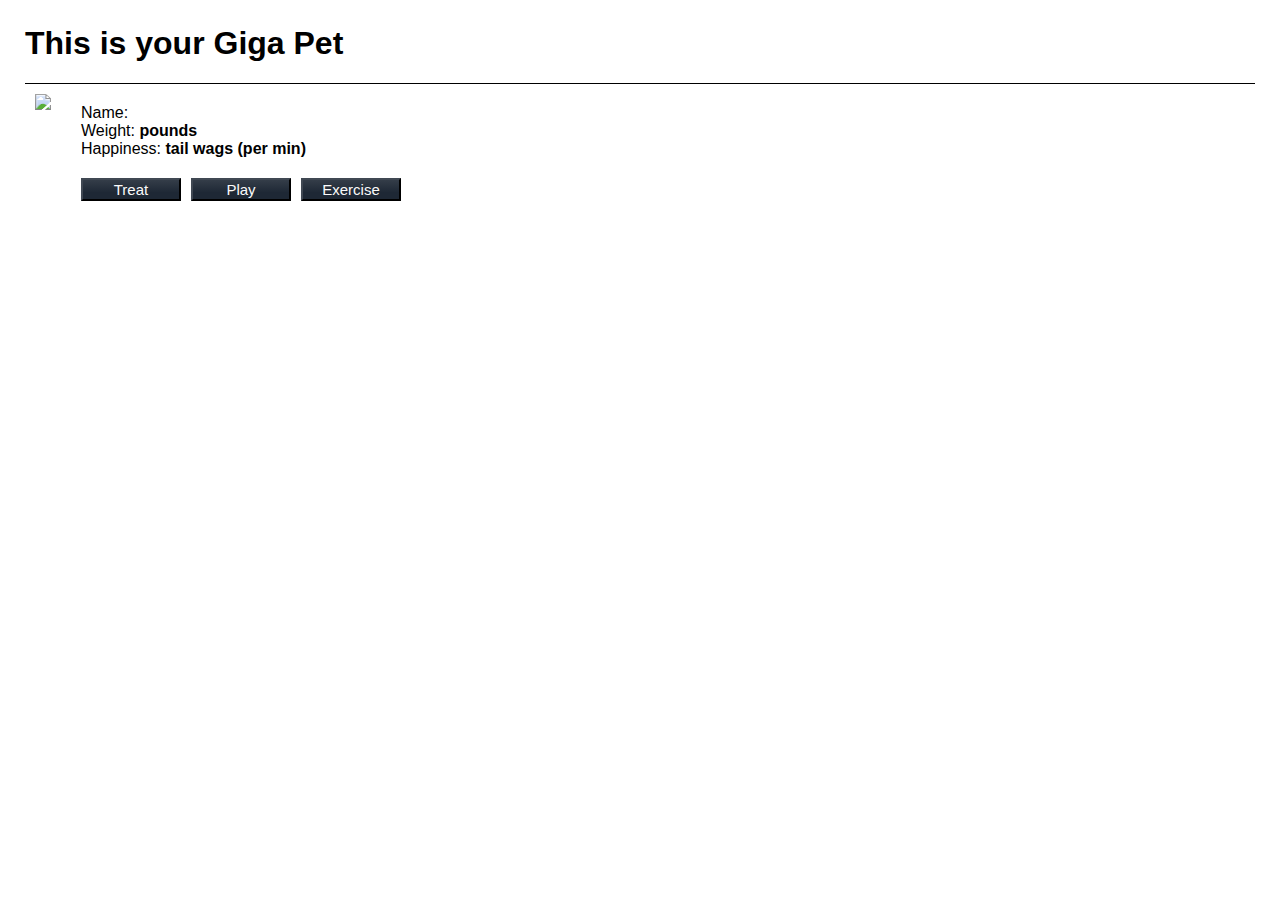
==== index.html @ c864593c "Add files via upload" ====
<!DOCTYPE html>
<html>
  <head>
    <title>Your Giga Pet</title>
    <meta name="description" content="A cool thing made with Glitch">
    <link id="favicon" rel="icon" href="https://glitch.com/edit/favicon-app.ico" type="image/x-icon">
    <meta charset="utf-8">
    <meta http-equiv="X-UA-Compatible" content="IE=edge">
    <meta name="viewport" content="width=device-width, initial-scale=1">
    <script src="script.js" defer></script>
    <link rel="stylesheet" href="style.css">
  </head>
  <body>
    <header>
      <h1>
        This is your Giga Pet
      </h1>
    </header>

    <main>
      <section class="pet-image-container">
         <!-- Replace pet image with your own pet image -->
        <img class="pet-image" src="https://cdn.glitch.com/3aa98e05-3216-497c-a251-210ae4713a83%2Fhound.jpg?1541715339220">
      </section>
      <section class="dashboard">
        <div>Name: <strong><span class="name"></span></strong></div>
        <div>Weight: <strong><span class="weight"></span> pounds</strong></div>
        <div>Happiness: <strong><span class="happiness"></span> tail wags (per min)</strong></div>
        <div class="button-container">
          <button class="treat-button">
            Treat
          </button>
          <button class="play-button">
            Play
          </button>
          <button class="exercise-button">
            Exercise
          </button>
        </div>
      </section>
    </main>

    <!-- Your web-app is https, so your scripts need to be too -->
    <script src="https://code.jquery.com/jquery-2.2.1.min.js"
            integrity="sha256-gvQgAFzTH6trSrAWoH1iPo9Xc96QxSZ3feW6kem+O00="
            crossorigin="anonymous"></script>
  </body>
</html>
---- style.css ----
* {
    box-sizing: border-box;
  }
  
  body {
    font-family: helvetica, arial, sans-serif;
    margin: 25px;
  }
  
  main {
    display:block;
    height:175px;
  }
  
  header {
    border-bottom: 1px solid black;
  }
  
  h1 {
    font-weight: bold;
    color: #000;
  }
  
  .bold {
    font-weight: bold;
  }
  
  p {
    max-width: 600px;
  }
  
  
  li {
    margin-bottom: 5px;
  }
  
  footer {
    padding-top: 25px;
    border-top: 1px solid black;
  }
  
  footer a {
    float:left;
    margin:5px;
  }
  
  .pet-image {
    height:250px;
  }
  
  .dashboard div {
    display:block;
  }
  
  .pet-image-container {
    float:left;
    padding:10px;
  }
  
  .dashboard {
    float:left;
    padding:20px;
  }
  
  .button-container {
    margin-top:20px;
  }
  
  .button-container button {
    width: 100px;
      margin-right: 10px;
      text-align: center;
      display: inline-block;
      float: left;
    font-size:15px;
    background-color: #1e2835;
    border-color: #404853;
    cursor:pointer;
    background-image: linear-gradient(to bottom,rgba(246,246,246,.1)0%,rgba(30,40,53,0)66%);
    color: #fafafa;
  }
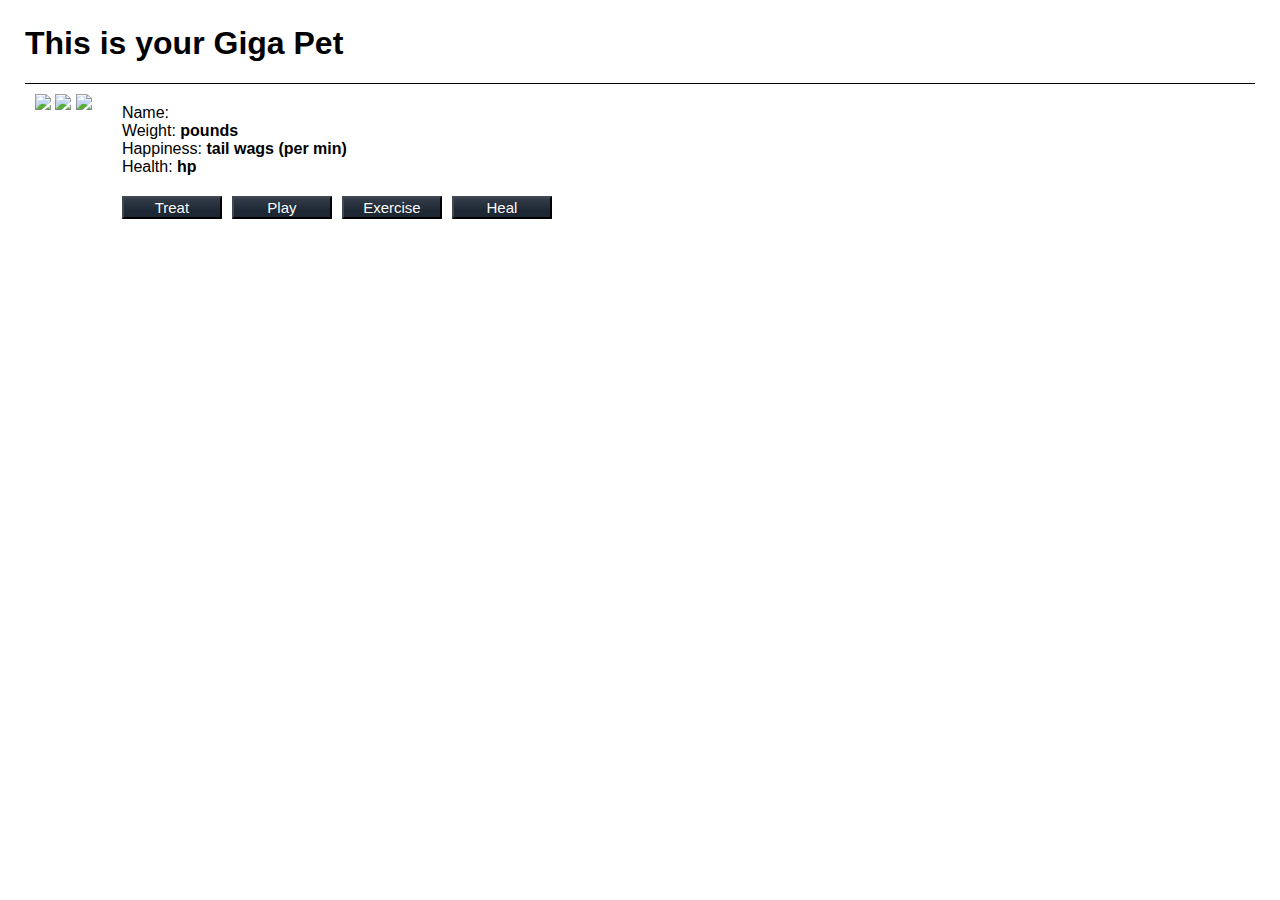
==== commit f1651404: "Added action" ====
--- a/index.html
+++ b/index.html
@@ -1,48 +1,61 @@
 <!DOCTYPE html>
 <html>
-  <head>
-    <title>Your Giga Pet</title>
-    <meta name="description" content="A cool thing made with Glitch">
-    <link id="favicon" rel="icon" href="https://glitch.com/edit/favicon-app.ico" type="image/x-icon">
-    <meta charset="utf-8">
-    <meta http-equiv="X-UA-Compatible" content="IE=edge">
-    <meta name="viewport" content="width=device-width, initial-scale=1">
-    <script src="script.js" defer></script>
-    <link rel="stylesheet" href="style.css">
-  </head>
-  <body>
-    <header>
-      <h1>
-        This is your Giga Pet
-      </h1>
-    </header>
 
-    <main>
-      <section class="pet-image-container">
-         <!-- Replace pet image with your own pet image -->
-        <img class="pet-image" src="https://cdn.glitch.com/3aa98e05-3216-497c-a251-210ae4713a83%2Fhound.jpg?1541715339220">
-      </section>
-      <section class="dashboard">
-        <div>Name: <strong><span class="name"></span></strong></div>
-        <div>Weight: <strong><span class="weight"></span> pounds</strong></div>
-        <div>Happiness: <strong><span class="happiness"></span> tail wags (per min)</strong></div>
-        <div class="button-container">
-          <button class="treat-button">
-            Treat
-          </button>
-          <button class="play-button">
-            Play
-          </button>
-          <button class="exercise-button">
-            Exercise
-          </button>
-        </div>
-      </section>
-    </main>
+<head>
+  <title>Your Giga Pet</title>
+  <meta name="description" content="A cool thing made with Glitch">
+  <link id="favicon" rel="icon" href="https://glitch.com/edit/favicon-app.ico" type="image/x-icon">
+  <meta charset="utf-8">
+  <meta http-equiv="X-UA-Compatible" content="IE=edge">
+  <meta name="viewport" content="width=device-width, initial-scale=1">
+  <script src="script.js" defer></script>
+  <link rel="stylesheet" href="style.css">
+</head>
 
-    <!-- Your web-app is https, so your scripts need to be too -->
-    <script src="https://code.jquery.com/jquery-2.2.1.min.js"
-            integrity="sha256-gvQgAFzTH6trSrAWoH1iPo9Xc96QxSZ3feW6kem+O00="
-            crossorigin="anonymous"></script>
-  </body>
-</html>
+<body>
+  <header>
+    <h1>
+      This is your Giga Pet
+    </h1>
+  </header>
+
+  <main>
+    <section class="pet-image-container">
+      <!-- Replace pet image with your own pet image -->
+      <img class="pet-image a"
+        src="https://cosplayfu-website.s3.amazonaws.com/_Upload/b/30cm-Bulbasaur-Pokemon-Plush-Toy.jpg">
+      <img class="pet-image b"
+        src="https://i.etsystatic.com/23493450/r/il/cf5f7a/3825786181/il_794xN.3825786181_5pjd.jpg">
+      <img class="pet-image c"
+        src="https://images-wixmp-ed30a86b8c4ca887773594c2.wixmp.com/f/40824d4c-0145-49e8-aaf4-f412a8bf0b8b/demabo6-3cb167f3-da26-4a82-8e66-894c6bcccce7.png?token=eyJ0eXAiOiJKV1QiLCJhbGciOiJIUzI1NiJ9.[base64].BTY2zDVfIvcxJV5GO4aHY78RrIdSt7OlEw-3X-551pk">
+    </section>
+    <section class="dashboard">
+      <div>Name: <strong><span class="name"></span></strong></div>
+      <div>Weight: <strong><span class="weight"></span> pounds</strong></div>
+      <div>Happiness: <strong><span class="happiness"></span> tail wags (per min)</strong></div>
+      <div>Health: <strong><span class="health"></span> hp</strong></div>
+      <div><em class="msg"></em></div>
+      
+      <div class="button-container">
+        <button class="treat-button">
+          Treat
+        </button>
+        <button class="play-button">
+          Play
+        </button>
+        <button class="exercise-button">
+          Exercise
+        </button>
+        <button class="heal-button">
+          Heal
+        </button>
+      </div>
+    </section>
+  </main>
+
+  <!-- Your web-app is https, so your scripts need to be too -->
+  <script src="https://code.jquery.com/jquery-2.2.1.min.js"
+    integrity="sha256-gvQgAFzTH6trSrAWoH1iPo9Xc96QxSZ3feW6kem+O00=" crossorigin="anonymous"></script>
+</body>
+
+</html>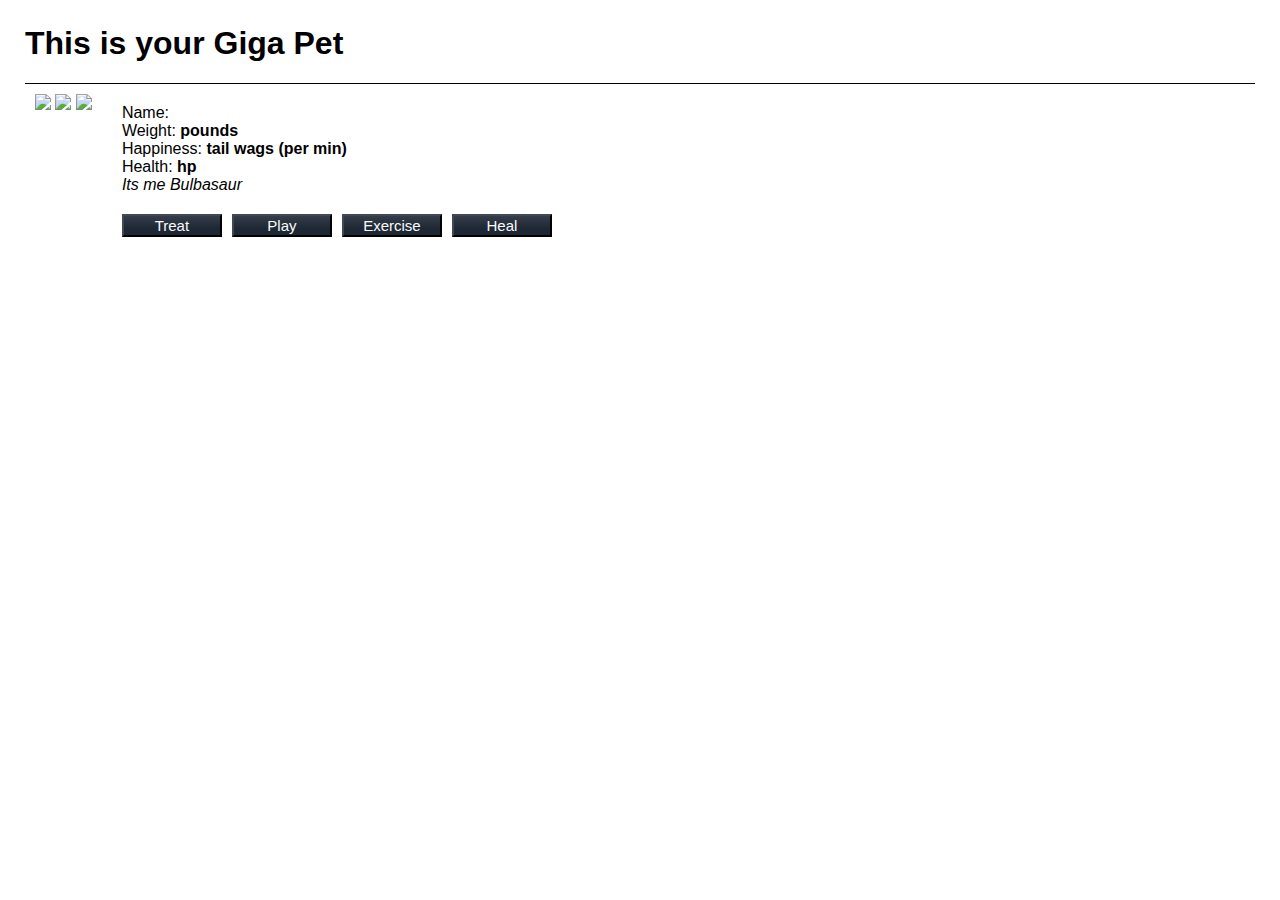
==== commit 4df54ff2: "added heal, and pet comments" ====
--- a/index.html
+++ b/index.html
@@ -22,11 +22,11 @@
   <main>
     <section class="pet-image-container">
       <!-- Replace pet image with your own pet image -->
-      <img class="pet-image a"
+      <img class="pet-image neutral"
         src="https://cosplayfu-website.s3.amazonaws.com/_Upload/b/30cm-Bulbasaur-Pokemon-Plush-Toy.jpg">
-      <img class="pet-image b"
+      <img class="pet-image awesome"
         src="https://i.etsystatic.com/23493450/r/il/cf5f7a/3825786181/il_794xN.3825786181_5pjd.jpg">
-      <img class="pet-image c"
+      <img class="pet-image sad"
         src="https://images-wixmp-ed30a86b8c4ca887773594c2.wixmp.com/f/40824d4c-0145-49e8-aaf4-f412a8bf0b8b/demabo6-3cb167f3-da26-4a82-8e66-894c6bcccce7.png?token=eyJ0eXAiOiJKV1QiLCJhbGciOiJIUzI1NiJ9.[base64].BTY2zDVfIvcxJV5GO4aHY78RrIdSt7OlEw-3X-551pk">
     </section>
     <section class="dashboard">
@@ -34,7 +34,7 @@
       <div>Weight: <strong><span class="weight"></span> pounds</strong></div>
       <div>Happiness: <strong><span class="happiness"></span> tail wags (per min)</strong></div>
       <div>Health: <strong><span class="health"></span> hp</strong></div>
-      <div><em class="msg"></em></div>
+      <div><em id="msg">Its me Bulbasaur</em></div>
       
       <div class="button-container">
         <button class="treat-button">
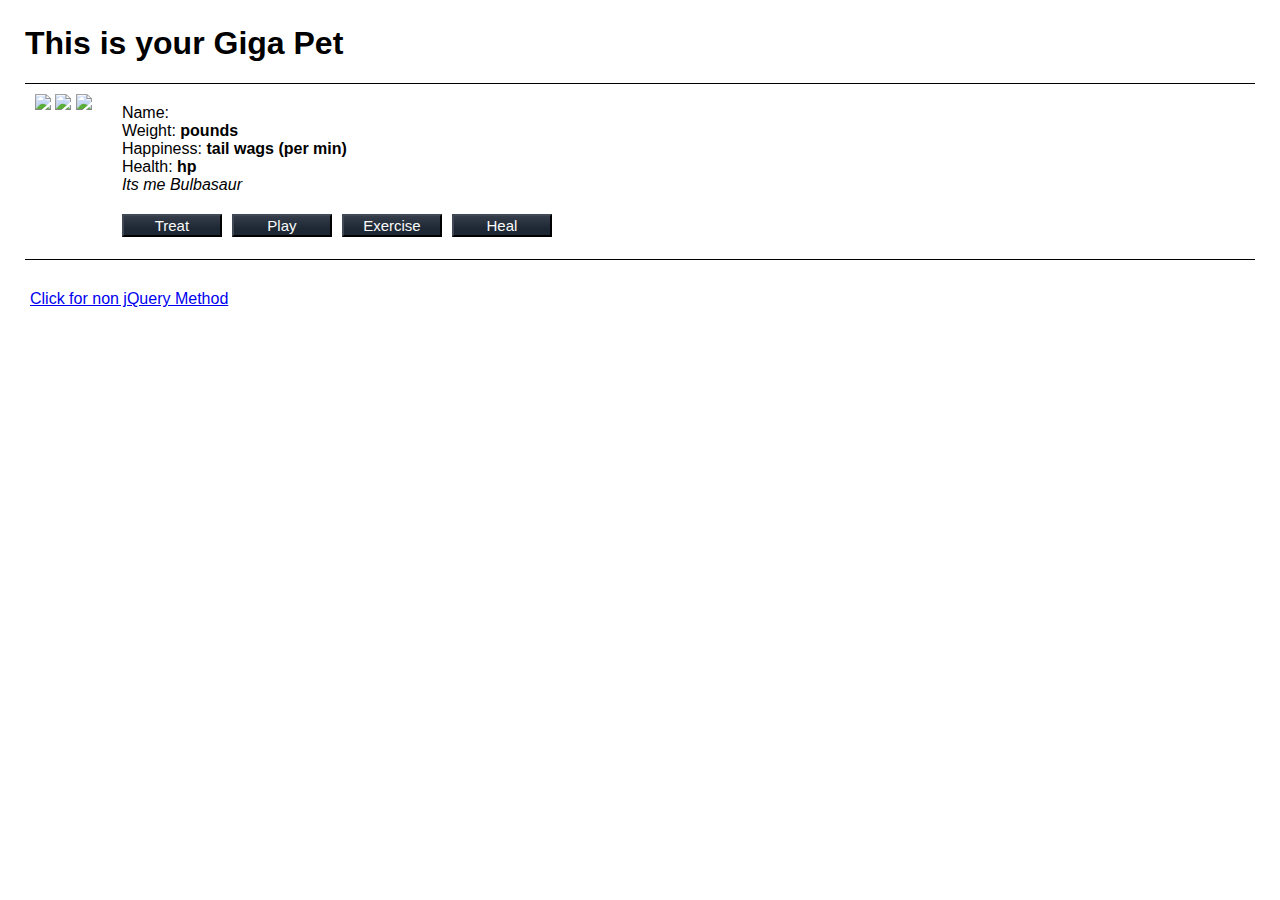
==== commit 51b36c29: "added roles" ====
--- a/index.html
+++ b/index.html
@@ -2,7 +2,7 @@
 <html>
 
 <head>
-  <title>Your Giga Pet</title>
+  <title>Bulbasaur Giga Pet</title>
   <meta name="description" content="A cool thing made with Glitch">
   <link id="favicon" rel="icon" href="https://glitch.com/edit/favicon-app.ico" type="image/x-icon">
   <meta charset="utf-8">
@@ -13,13 +13,13 @@
 </head>
 
 <body>
-  <header>
+  <header role="banner">
     <h1>
       This is your Giga Pet
     </h1>
   </header>
 
-  <main>
+  <main role="main">
     <section class="pet-image-container">
       <!-- Replace pet image with your own pet image -->
       <img class="pet-image neutral"
@@ -52,6 +52,9 @@
       </div>
     </section>
   </main>
+  <footer role="contentinfo" style="clear:both">
+    <a href="indexNoQ.html" >Click for non jQuery Method</a>
+  </footer>
 
   <!-- Your web-app is https, so your scripts need to be too -->
   <script src="https://code.jquery.com/jquery-2.2.1.min.js"
